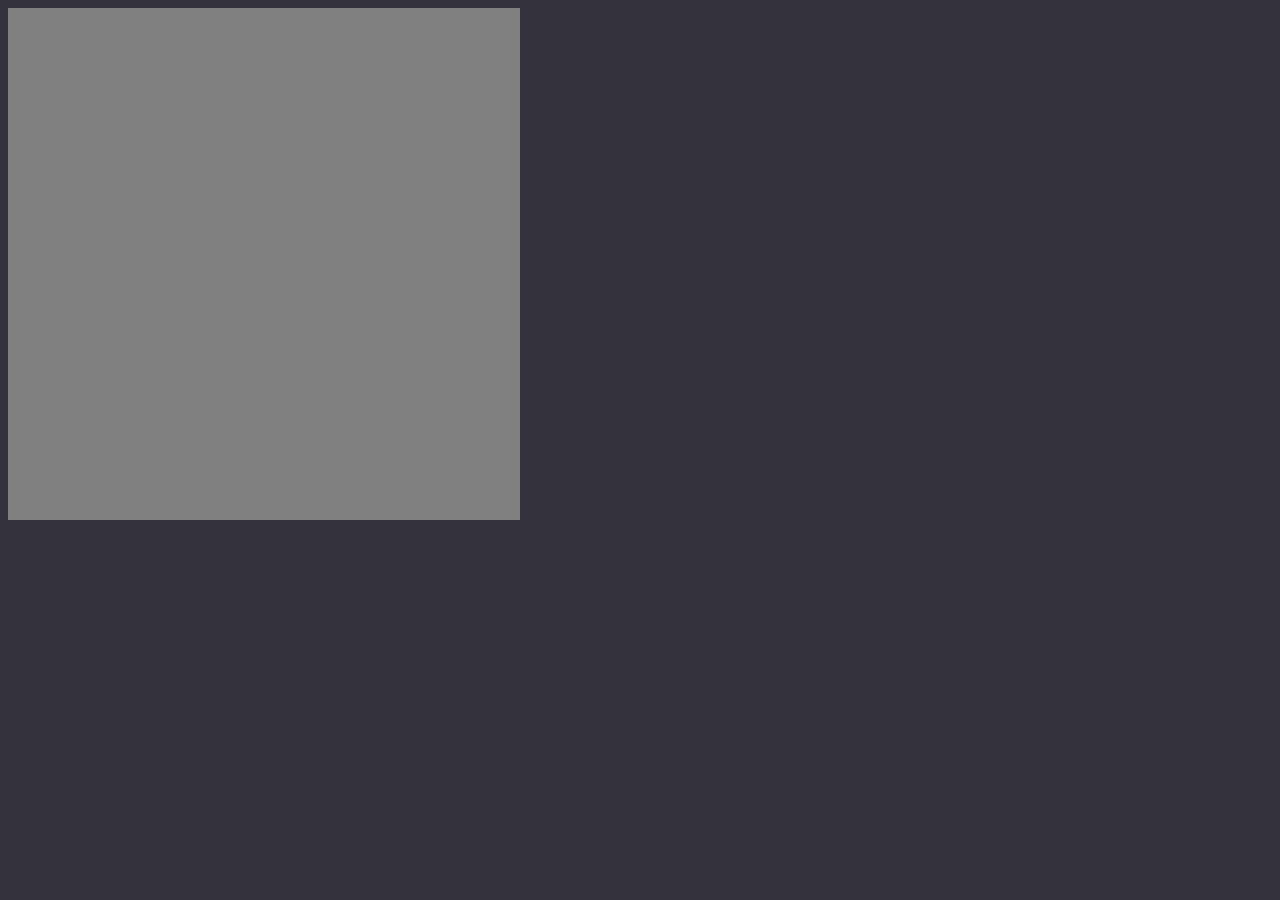
==== app/main.html @ 35bdb6c1 "bit of precalculations" ====
<!DOCTYPE html>
<html>
    <head>
        <title>YG-DEV-KIT-v1</title>
        <link rel="stylesheet" href="style.css">
    </head>
    <div id="tileEditor">
        <canvas width="16" height="16" id="spriteCanvas"></canvas>
    </div>
</html>
---- app/style.css ----
body {
    font-family: 'Roboto', Arial, Helvetica, sans-serif;
    font-size: 32px;
    background-color: rgb(54, 50, 63);
}

canvas {
    width: 512px;
    height: 512px;
    image-rendering: pixelated;
    background-color: grey;
}
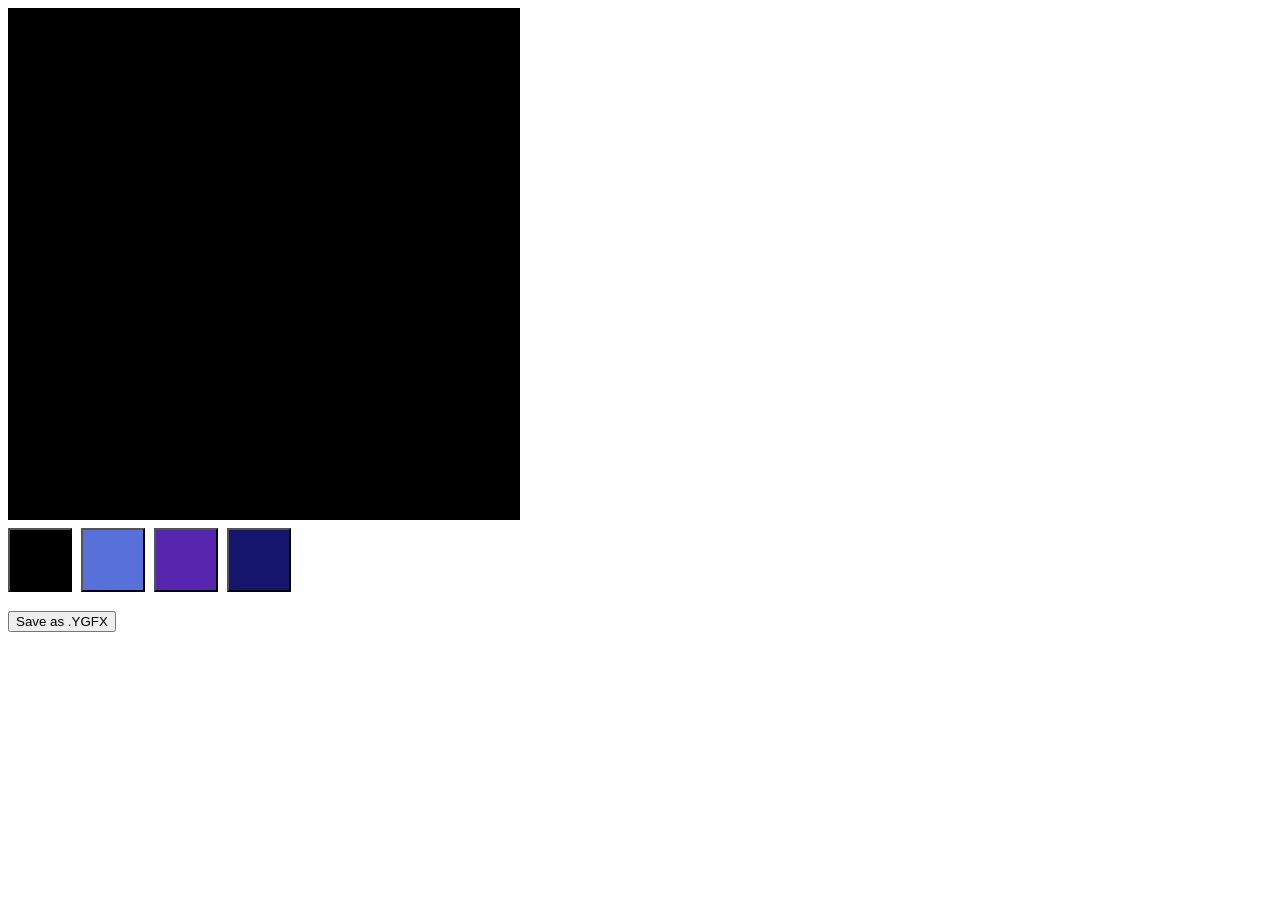
==== commit 380c4b96: "a lot og changes" ====
--- a/app/main.html
+++ b/app/main.html
@@ -5,6 +5,14 @@
         <link rel="stylesheet" href="style.css">
     </head>
     <div id="tileEditor">
-        <canvas width="16" height="16" id="spriteCanvas"></canvas>
+        <canvas width="16" height="16" id="spriteEditor"></canvas>
+        <div id="colors">
+            <button class="color" id="c1"></button>
+            <button class="color" id="c2"></button>
+            <button class="color" id="c3"></button>
+            <button class="color" id="c4"></button>
+        </div>
+        <button id="saveGFX">Save as .YGFX</button>
     </div>
+    <script src="appjsver.js"></script>
 </html>
--- a/app/style.css
+++ b/app/style.css
@@ -1,12 +1,19 @@
 body {
     font-family: 'Roboto', Arial, Helvetica, sans-serif;
     font-size: 32px;
-    background-color: rgb(54, 50, 63);
+    background-color: rgb(255, 255, 255);
 }
 
 canvas {
     width: 512px;
     height: 512px;
     image-rendering: pixelated;
-    background-color: grey;
+    background-color: rgb(224, 218, 218);
+}
+
+.color {
+    background-color: black;
+    margin: 0px;
+    width: 64px;
+    height: 64px;
 }
